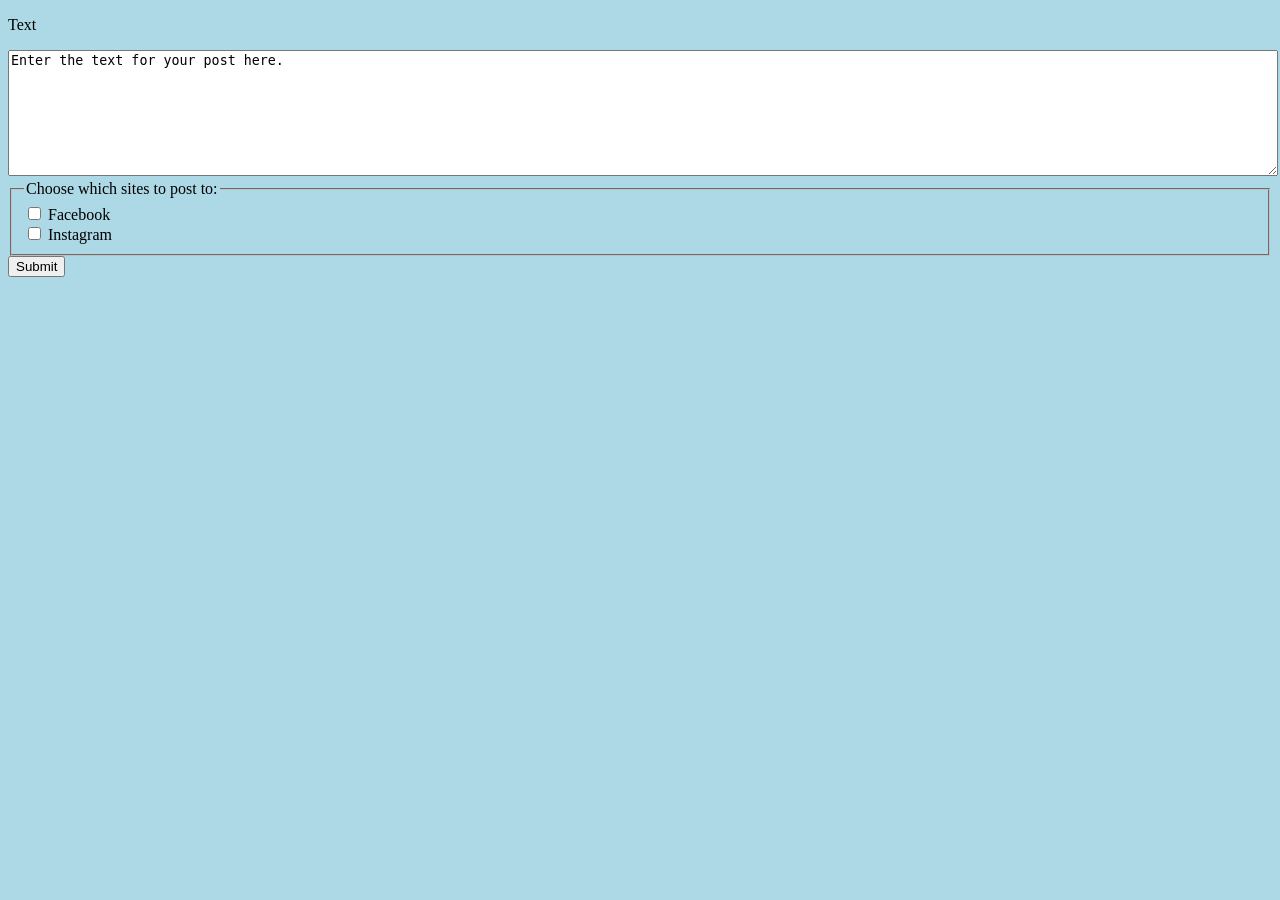
==== web/index.html @ 60fd2f4c "Added gui" ====
<!DOCTYPE html>
<html lang="en">
  <head>
    <meta charset="UTF-8" />
    <meta http-equiv="X-UA-Compatible" content="IE=edge" />
    <meta name="viewport" content="width=device-width, initial-scale=1.0" />
    <link rel="stylesheet" href="style.css">
    <title>RSMS</title>
  </head>
  <body>
    <p><label for="Text">Text</label></p>
    <textarea id="Text" name="" rows="8" cols="50">Enter the text for your post here.</textarea>
    <br>

    <fieldset>
        <legend>Choose which sites to post to:</legend>
        <div>
            <input type="checkbox" id="Facebook" name="Facebook" />
            <label for="Facebook">Facebook</label>
        </div>

        <div>
            <input type="checkbox" id="Instagram" name="Instagram" />
            <label for="Instagram">Instagram</label>
        </div>
    </fieldset>
    <button>Submit</button>
    <script type="text/javascript" src="../eel.js"></script>
    <script src="./script.js"></script>
  </body>
</html>
---- web/style.css ----
body {
  background-color: lightblue;
  height: max-content;
}

textarea {
  width: 100%;
  height: 100%;
  margin: auto;
}
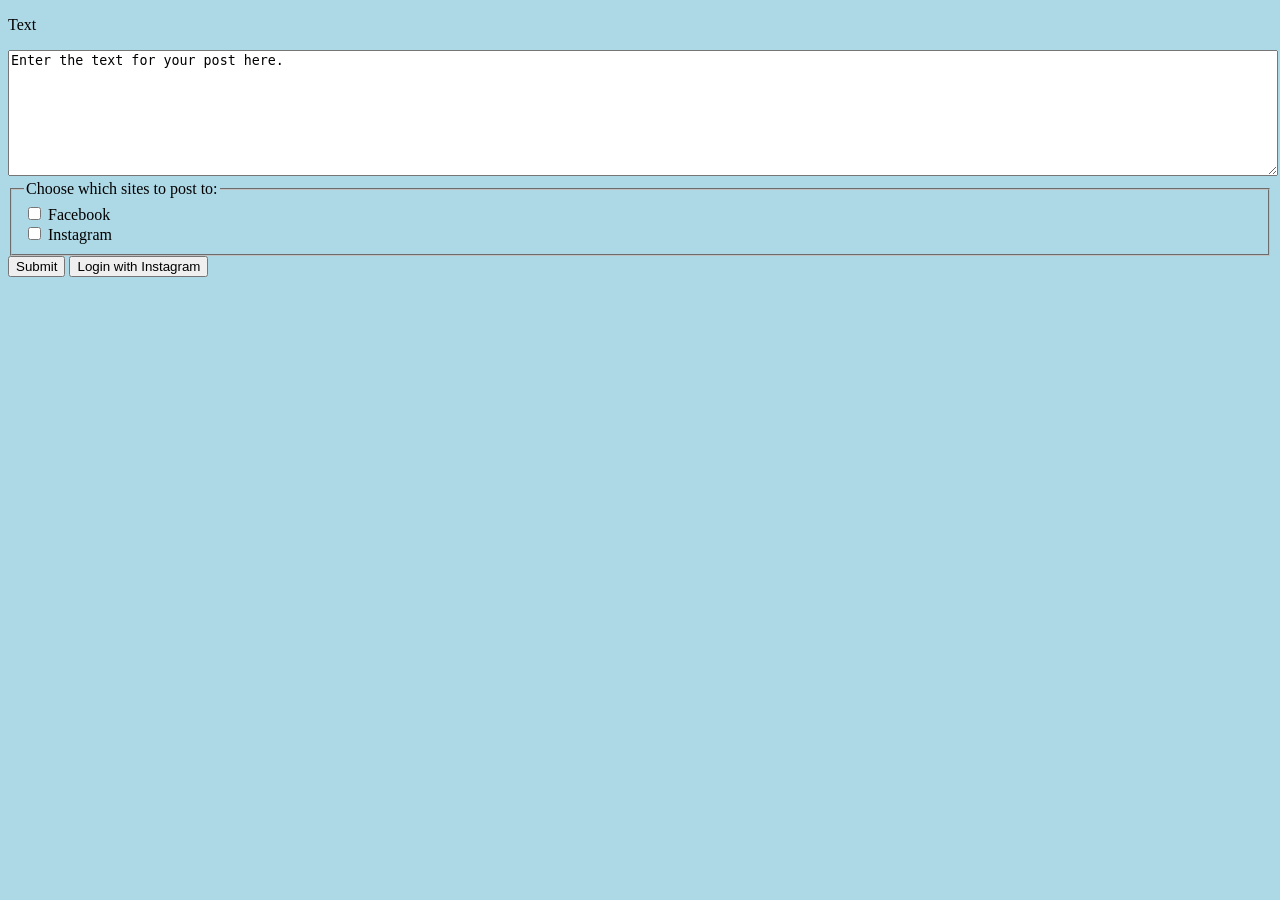
==== commit 42f0c409: "Instagram now redirects you through a meta sign-in page and allows any user to sign in, not hard-cod" ====
--- a/web/index.html
+++ b/web/index.html
@@ -27,5 +27,8 @@
     <button>Submit</button>
     <script type="text/javascript" src="../eel.js"></script>
     <script src="./script.js"></script>
+
+    </fieldset>
+    <button onclick="loginInstagram()">Login with Instagram</button>
   </body>
 </html>
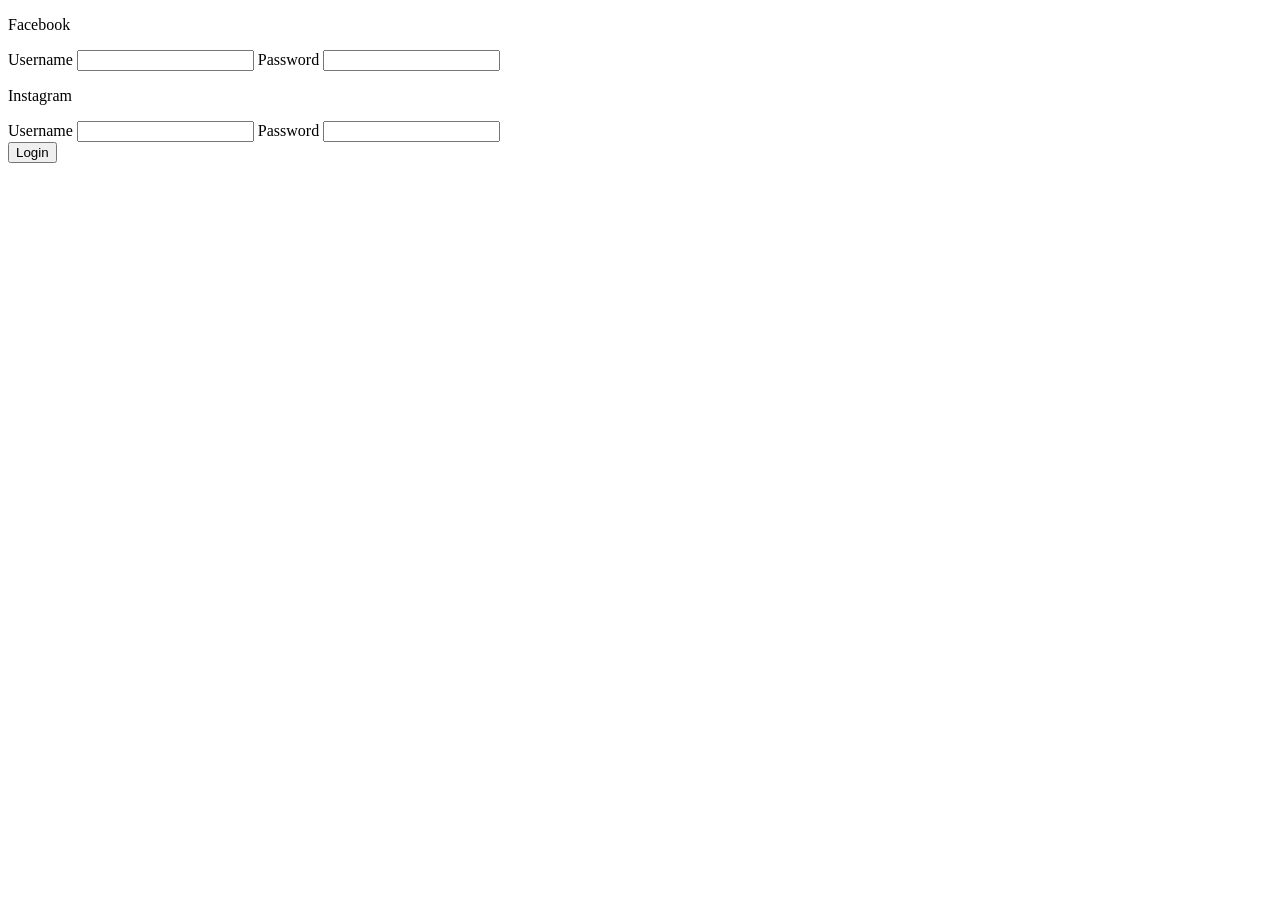
==== commit d94100a1: "Added login and file selector" ====
--- a/web/index.html
+++ b/web/index.html
@@ -4,31 +4,25 @@
     <meta charset="UTF-8" />
     <meta http-equiv="X-UA-Compatible" content="IE=edge" />
     <meta name="viewport" content="width=device-width, initial-scale=1.0" />
-    <link rel="stylesheet" href="style.css">
     <title>RSMS</title>
   </head>
   <body>
-    <p><label for="Text">Text</label></p>
-    <textarea id="Text" name="" rows="8" cols="50">Enter the text for your post here.</textarea>
+
+    <p>Facebook</p>
+    <label for="FacebookUserName">Username</label>
+    <input type="text" id="FacebookUserName" name="">
+    <label for="FacebookPassword">Password</label>
+    <input type="text" id="FacebookPassword" name="">
+
+    <p>Instagram</p>
+    <label for="InstagramUserName">Username</label>
+    <input type="text" id="InstagramUserName" name="">
+    <label for="InstagramPassword">Password</label>
+    <input type="text" id="InstagramPassword" name="">
     <br>
+    <button>Login</button>
 
-    <fieldset>
-        <legend>Choose which sites to post to:</legend>
-        <div>
-            <input type="checkbox" id="Facebook" name="Facebook" />
-            <label for="Facebook">Facebook</label>
-        </div>
-
-        <div>
-            <input type="checkbox" id="Instagram" name="Instagram" />
-            <label for="Instagram">Instagram</label>
-        </div>
-    </fieldset>
-    <button>Submit</button>
     <script type="text/javascript" src="../eel.js"></script>
-    <script src="./script.js"></script>
-
-    </fieldset>
-    <button onclick="loginInstagram()">Login with Instagram</button>
+    <script src="./login_script.js"></script>
   </body>
 </html>
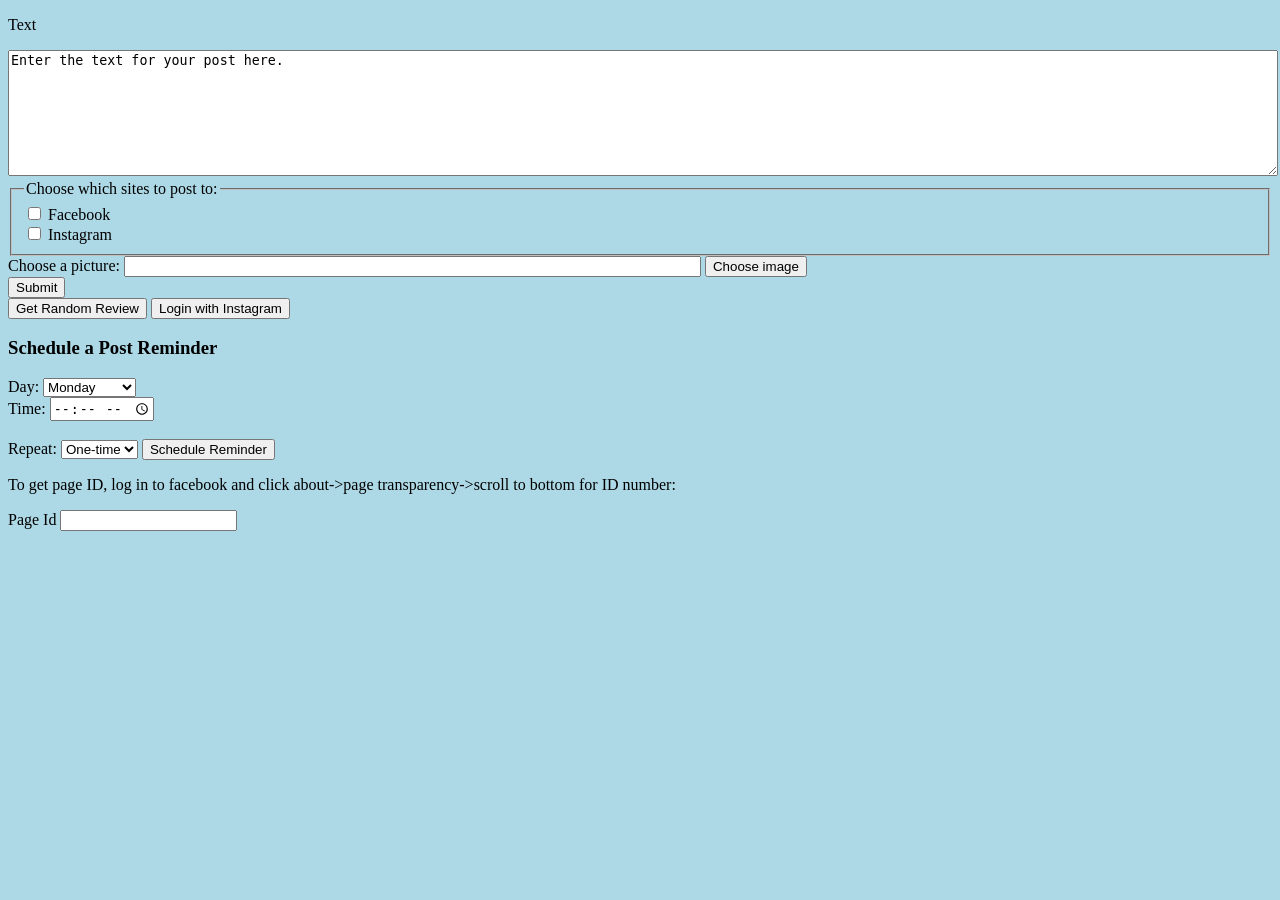
==== commit 773786cf: "got rid of redundant login page" ====
--- a/web/index.html
+++ b/web/index.html
@@ -2,27 +2,80 @@
 <html lang="en">
   <head>
     <meta charset="UTF-8" />
-    <meta http-equiv="X-UA-Compatible" content="IE=edge" />
     <meta name="viewport" content="width=device-width, initial-scale=1.0" />
+    <link rel="stylesheet" href="style.css">
     <title>RSMS</title>
   </head>
   <body>
+    <p><label for="Text">Text</label></p>
+    <textarea id="Text" name="" rows="8" cols="50">Enter the text for your post here.</textarea>
+    <br>
 
-    <p>Facebook</p>
-    <label for="FacebookUserName">Username</label>
-    <input type="text" id="FacebookUserName" name="">
-    <label for="FacebookPassword">Password</label>
-    <input type="text" id="FacebookPassword" name="">
+    <fieldset>
+        <legend>Choose which sites to post to:</legend>
+        <div>
+            <input type="checkbox" id="Facebook" name="Facebook" />
+            <label for="Facebook">Facebook</label>
+        </div>
 
-    <p>Instagram</p>
-    <label for="InstagramUserName">Username</label>
-    <input type="text" id="InstagramUserName" name="">
-    <label for="InstagramPassword">Password</label>
-    <input type="text" id="InstagramPassword" name="">
+        <div>
+            <input type="checkbox" id="Instagram" name="Instagram" />
+            <label for="Instagram">Instagram</label>
+        </div>
+    </fieldset>
+    <label for="image">Choose a picture:</label>
+    <input type="text" id="image" name="image" size="70"/>
+    <button id="imageButton" onclick="selectImage()">Choose image</button>
+
     <br>
-    <button>Login</button>
+    <button>Submit</button>
+
+    <br>
+    </fieldset>
+    <button id = "reviewButton">Get Random Review</button>
+
+    </fieldset>
+    <button onclick="loginInstagram()">Login with Instagram</button>
+
+    <br>
+    
+    <h3>Schedule a Post Reminder</h3>
+
+    <label for="scheduleDay">Day:</label>
+    <select id="scheduleDay">
+      <option value="monday">Monday</option>
+      <option value="tuesday">Tuesday</option>
+      <option value="wednesday">Wednesday</option>
+      <option value="thursday">Thursday</option>
+      <option value="friday">Friday</option>
+      <option value="saturday">Saturday</option>
+      <option value="sunday">Sunday</option>
+    </select>
+
+    <br>
+
+    <label for="scheduleTime">Time:</label>
+    <input type="time" id="scheduleTime">
+
+    <br><br>
+
+    <label for="repeatType">Repeat:</label>
+    <select id="repeatType">
+      <option value="none">One-time</option>
+      <option value="daily">Daily</option>
+      <option value="weekly">Weekly</option>
+      <option value="monthly">Monthly</option>
+    </select>
+
+    <button onclick="schedulePost()">Schedule Reminder</button>
+
+
+    <br>
+    <p>To get page ID, log in to facebook and click about->page transparency->scroll to bottom for ID number:</p>
+    <label for="getPageID">Page Id</label>
+    <input type="text" id="getPageID" name="getPageID"/>
 
     <script type="text/javascript" src="../eel.js"></script>
-    <script src="./login_script.js"></script>
+    <script src="./script.js"></script>
   </body>
 </html>
--- a/web/style.css
+++ b/web/style.css
@@ -0,0 +1,12 @@
+
+
+body {
+  background-color: lightblue;
+  height: max-content;
+}
+
+textarea {
+  width: 100%;
+  height: 100%;
+  margin: auto;
+}
